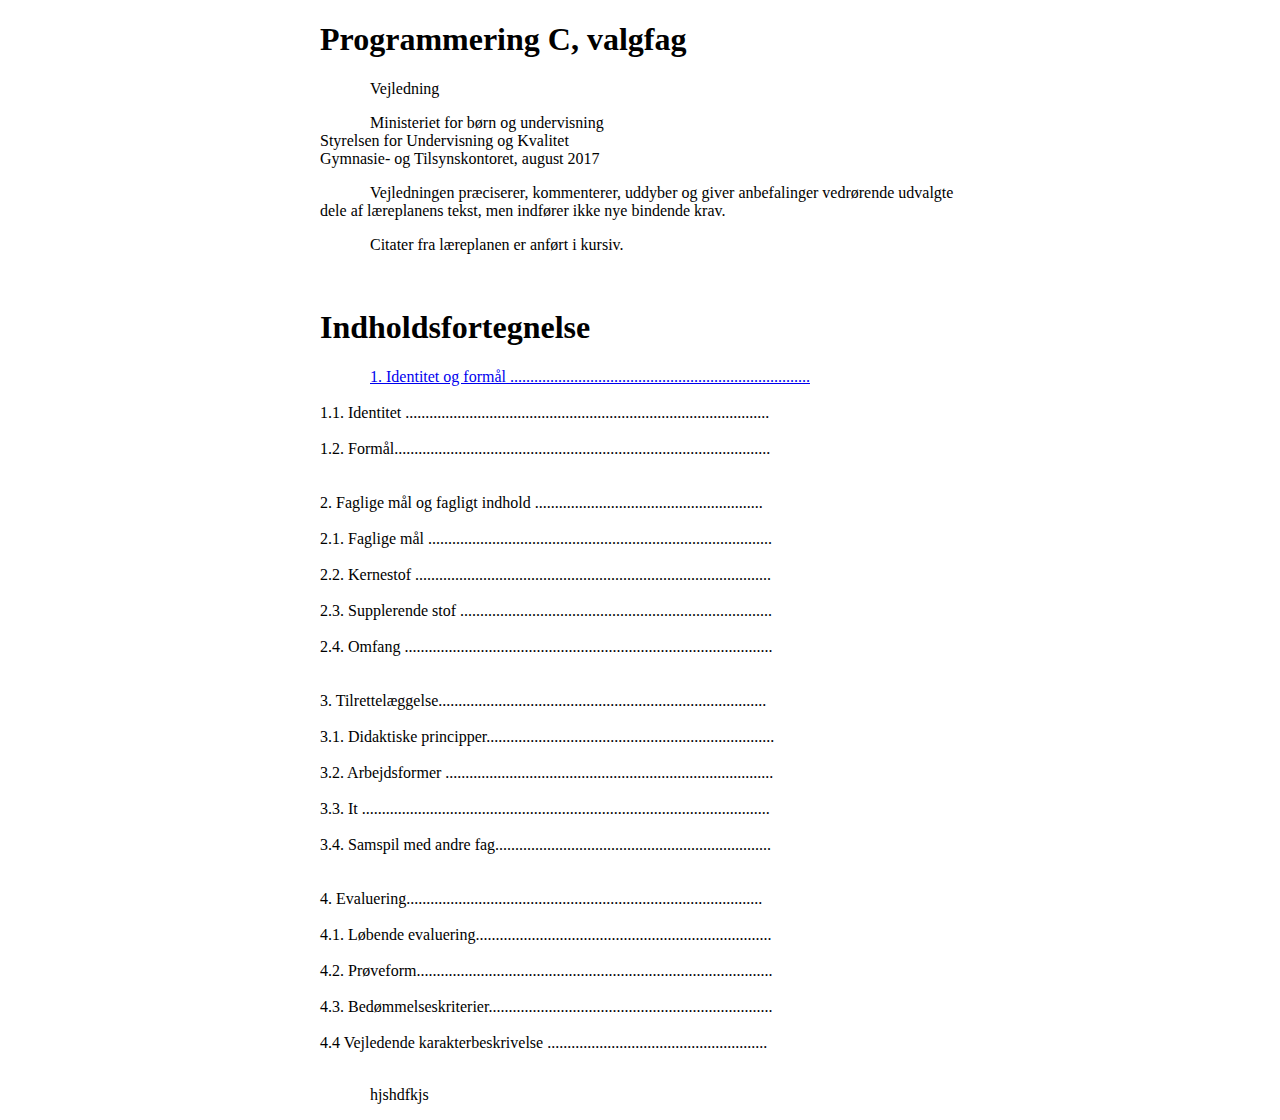
==== Index.html @ f97f9937 "a" ====
<!DOCTYPE html>
<html>
<body>


  <div>

        <head>
            <link rel="stylesheet" type="text/css" href="design.css">
        </head>

        <h1>Programmering C, valgfag</h1>
        <p>Vejledning</p>

        <p>Ministeriet for børn og undervisning<br />Styrelsen for Undervisning og Kvalitet<br />Gymnasie- og Tilsynskontoret, august 2017</p>

        <p> Vejledningen præciserer, kommenterer, uddyber og giver anbefalinger vedrørende udvalgte<br />dele af læreplanens tekst, men indfører ikke nye bindende krav.</p>

        <p>Citater fra læreplanen er anført i kursiv.</p><br />

        <h1>Indholdsfortegnelse</h1>

    <p>
    <a href="Identitet-og-formal.html">
        1.   Identitet og formål ...........................................................................</a>  <br /><br />

        1.1. Identitet ........................................................................................... <br /><br />

        1.2. Formål.............................................................................................. <br /><br /><br />



        2.   Faglige mål og fagligt indhold ......................................................... <br /><br />

        2.1. Faglige mål ...................................................................................... <br /><br />

        2.2. Kernestof ......................................................................................... <br /><br />

        2.3. Supplerende stof .............................................................................. <br /><br />

        2.4. Omfang ............................................................................................ <br /><br /><br />



        3.   Tilrettelæggelse.................................................................................. <br /><br />

        3.1. Didaktiske principper........................................................................ <br /><br />

        3.2. Arbejdsformer .................................................................................. <br /><br />

        3.3. It ...................................................................................................... <br /><br />

        3.4. Samspil med andre fag..................................................................... <br /><br /><br />



        4.   Evaluering......................................................................................... <br /><br />

        4.1. Løbende evaluering.......................................................................... <br /><br />

        4.2. Prøveform......................................................................................... <br /><br />

        4.3. Bedømmelseskriterier....................................................................... <br /><br />

        4.4  Vejledende karakterbeskrivelse ....................................................... <br /><br />
    </p>

   </div>

<div
    <div
         <head>
            <link rel="stylesheet" type="text/css" href="Paragraph-2.css">
        </head>

        <p>hjshdfkjs</p>
    </div>
            
    </div>
---- design.css ----
div {
    width: 640px;
    margin: auto;
}

p {
    font-family: "Times New Roman", Times, serif;
}

h1 {
    font-size: 60;
}

p {
    font-size: 25;
}
---- Paragraph-2.css ----
p {
    text-indent: 50px;
}
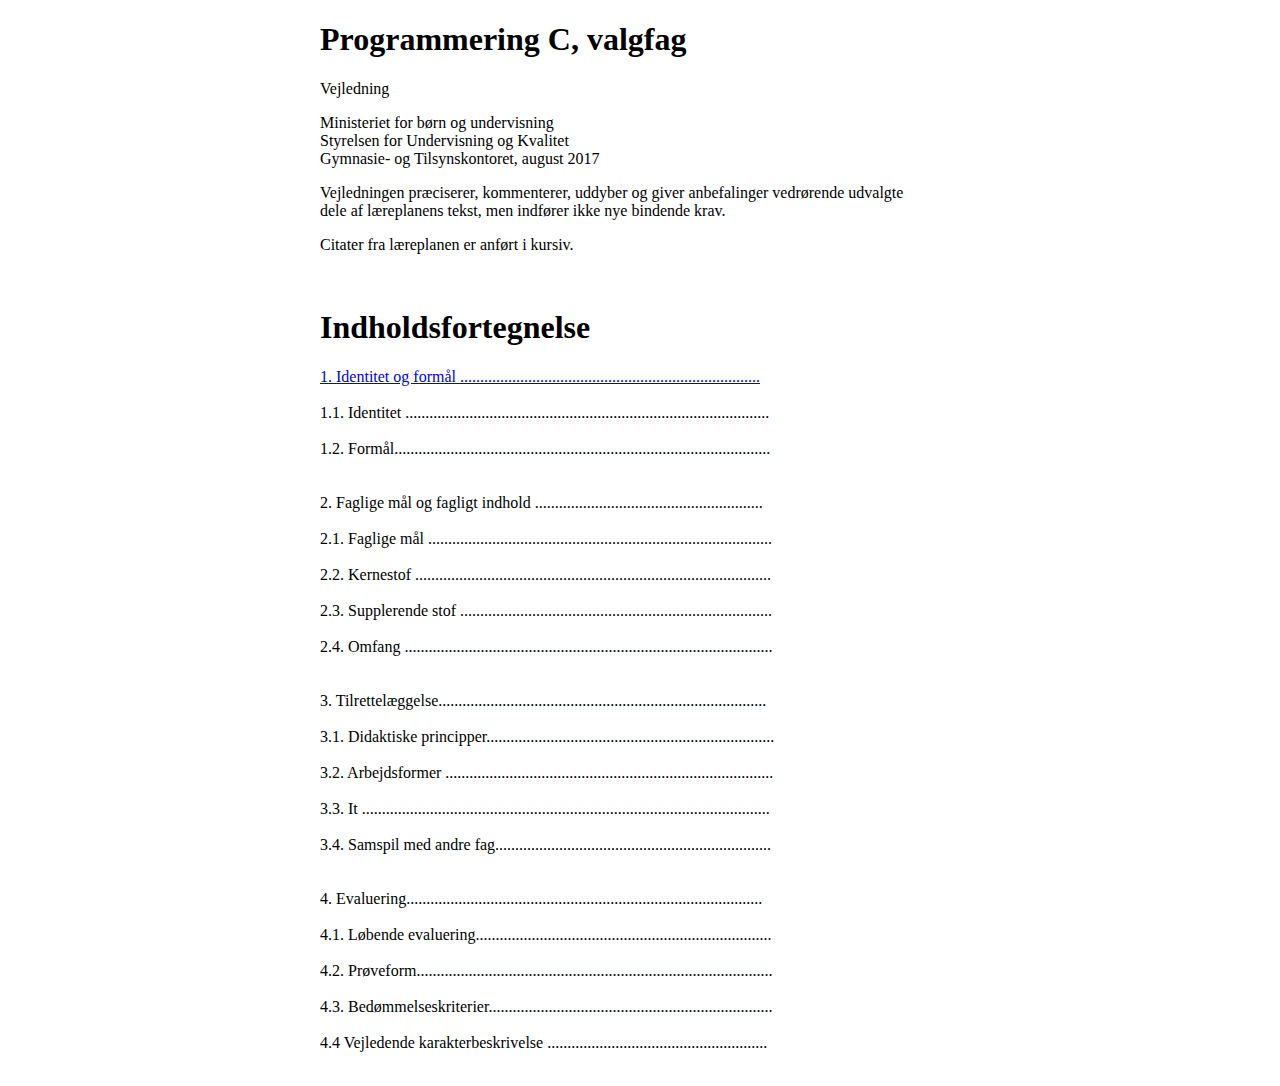
==== commit 2bf40fdb: "a" ====
--- a/Index.html
+++ b/Index.html
@@ -3,7 +3,7 @@
 <body>
 
 
-  <div>
+    <div>
 
         <head>
             <link rel="stylesheet" type="text/css" href="design.css">
@@ -12,68 +12,65 @@
         <h1>Programmering C, valgfag</h1>
         <p>Vejledning</p>
 
-        <p>Ministeriet for børn og undervisning<br />Styrelsen for Undervisning og Kvalitet<br />Gymnasie- og Tilsynskontoret, august 2017</p>
+        <p>
+            Ministeriet for børn og undervisning<br />
+            Styrelsen for Undervisning og Kvalitet<br />
+            Gymnasie- og Tilsynskontoret, august 2017
+        </p>
 
-        <p> Vejledningen præciserer, kommenterer, uddyber og giver anbefalinger vedrørende udvalgte<br />dele af læreplanens tekst, men indfører ikke nye bindende krav.</p>
+        <p> 
+            Vejledningen præciserer, kommenterer, uddyber og giver anbefalinger vedrørende udvalgte<br />
+            dele af læreplanens tekst, men indfører ikke nye bindende krav.
+        </p>
 
         <p>Citater fra læreplanen er anført i kursiv.</p><br />
 
         <h1>Indholdsfortegnelse</h1>
 
-    <p>
-    <a href="Identitet-og-formal.html">
-        1.   Identitet og formål ...........................................................................</a>  <br /><br />
+        <p>
+            <a href="Identitet-og-formal.html">
+                1.   Identitet og formål ...........................................................................
+            </a>  <br /><br />
 
-        1.1. Identitet ........................................................................................... <br /><br />
+            1.1. Identitet ........................................................................................... <br /><br />
 
-        1.2. Formål.............................................................................................. <br /><br /><br />
+            1.2. Formål.............................................................................................. <br /><br /><br />
 
 
 
-        2.   Faglige mål og fagligt indhold ......................................................... <br /><br />
+            2.   Faglige mål og fagligt indhold ......................................................... <br /><br />
 
-        2.1. Faglige mål ...................................................................................... <br /><br />
+            2.1. Faglige mål ...................................................................................... <br /><br />
 
-        2.2. Kernestof ......................................................................................... <br /><br />
+            2.2. Kernestof ......................................................................................... <br /><br />
 
-        2.3. Supplerende stof .............................................................................. <br /><br />
+            2.3. Supplerende stof .............................................................................. <br /><br />
 
-        2.4. Omfang ............................................................................................ <br /><br /><br />
+            2.4. Omfang ............................................................................................ <br /><br /><br />
 
 
 
-        3.   Tilrettelæggelse.................................................................................. <br /><br />
+            3.   Tilrettelæggelse.................................................................................. <br /><br />
 
-        3.1. Didaktiske principper........................................................................ <br /><br />
+            3.1. Didaktiske principper........................................................................ <br /><br />
 
-        3.2. Arbejdsformer .................................................................................. <br /><br />
+            3.2. Arbejdsformer .................................................................................. <br /><br />
 
-        3.3. It ...................................................................................................... <br /><br />
+            3.3. It ...................................................................................................... <br /><br />
 
-        3.4. Samspil med andre fag..................................................................... <br /><br /><br />
+            3.4. Samspil med andre fag..................................................................... <br /><br /><br />
 
 
 
-        4.   Evaluering......................................................................................... <br /><br />
+            4.   Evaluering......................................................................................... <br /><br />
 
-        4.1. Løbende evaluering.......................................................................... <br /><br />
+            4.1. Løbende evaluering.......................................................................... <br /><br />
 
-        4.2. Prøveform......................................................................................... <br /><br />
+            4.2. Prøveform......................................................................................... <br /><br />
 
-        4.3. Bedømmelseskriterier....................................................................... <br /><br />
+            4.3. Bedømmelseskriterier....................................................................... <br /><br />
 
-        4.4  Vejledende karakterbeskrivelse ....................................................... <br /><br />
-    </p>
+            4.4  Vejledende karakterbeskrivelse ....................................................... <br /><br />
+        </p>
 
-   </div>
-
-<div
-    <div
-         <head>
-            <link rel="stylesheet" type="text/css" href="Paragraph-2.css">
-        </head>
-
-        <p>hjshdfkjs</p>
     </div>
-            
-    </div>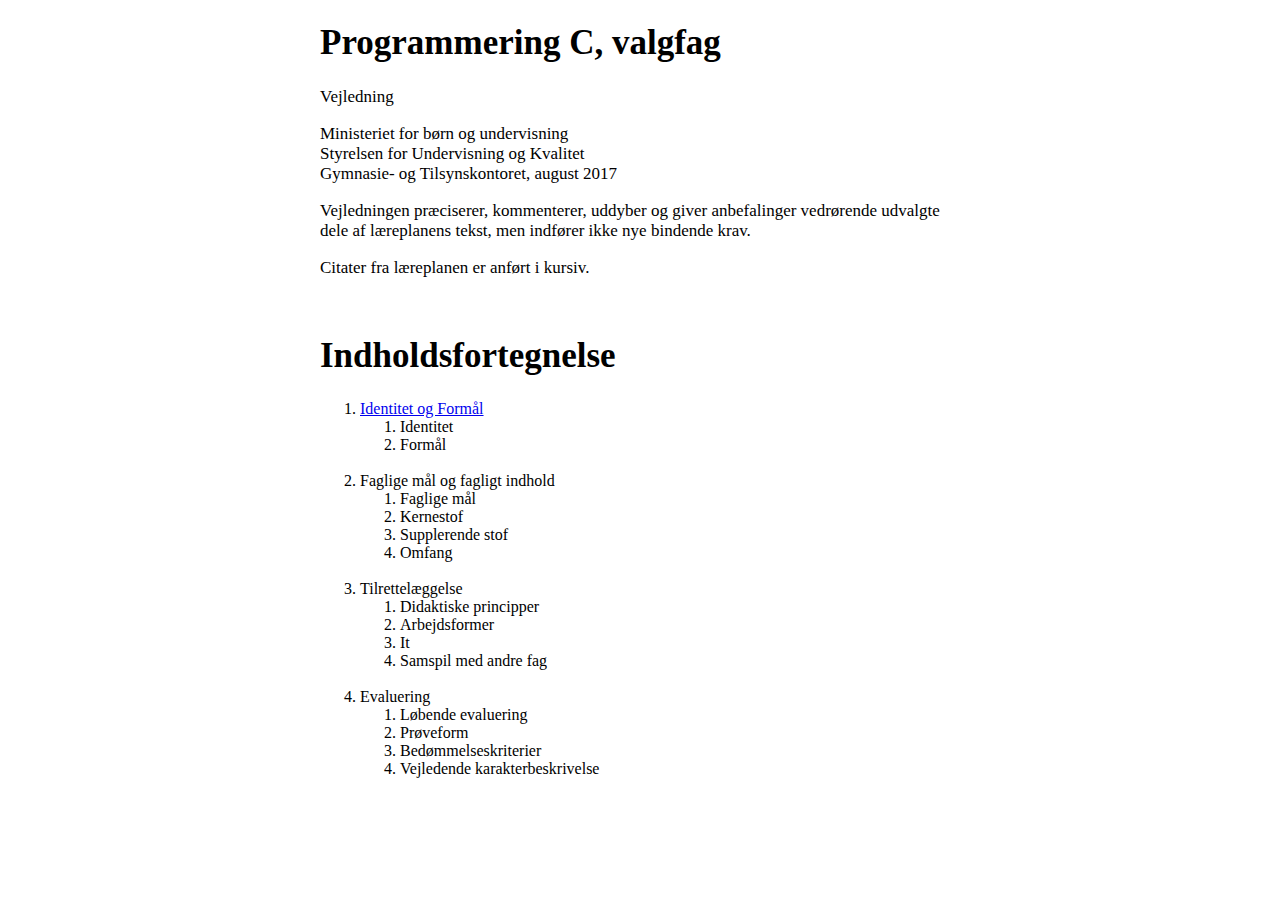
==== commit a6c7d8c5: "List fixed" ====
--- a/Index.html
+++ b/Index.html
@@ -18,7 +18,7 @@
             Gymnasie- og Tilsynskontoret, august 2017
         </p>
 
-        <p> 
+        <p>
             Vejledningen præciserer, kommenterer, uddyber og giver anbefalinger vedrørende udvalgte<br />
             dele af læreplanens tekst, men indfører ikke nye bindende krav.
         </p>
@@ -26,51 +26,47 @@
         <p>Citater fra læreplanen er anført i kursiv.</p><br />
 
         <h1>Indholdsfortegnelse</h1>
+        <ol>
+            <li>
+                <a href="Identitet-og-formal.html">Identitet og Formål</a>
+                <ol>
+                    <li>Identitet</li>
+                    <li>Formål</li>
+                </ol>
+            </li>
+            <br />
 
-        <p>
-            <a href="Identitet-og-formal.html">
-                1.   Identitet og formål ...........................................................................
-            </a>  <br /><br />
+            <li>
+                Faglige mål og fagligt indhold
+                <ol>
+                    <li>Faglige mål</li>
+                    <li>Kernestof</li>
+                    <li>Supplerende stof</li>
+                    <li>Omfang</li>
+                </ol>
+            </li>
+            <br />
 
-            1.1. Identitet ........................................................................................... <br /><br />
+            <li>Tilrettelæggelse</li>
+            <ol>
+                <li>Didaktiske principper</li>
+                <li>Arbejdsformer</li>
+                <li>It</li>
+                <li>Samspil med andre fag</li>
+            </ol>
+            </li>
+            <br />
 
-            1.2. Formål.............................................................................................. <br /><br /><br />
+            <li>Evaluering</li>
+            <ol>
+                <li>Løbende evaluering</li>
+                <li>Prøveform</li>
+                <li>Bedømmelseskriterier</li>
+                <li>Vejledende karakterbeskrivelse</li>
+            </ol>
+            </li>
+        </ol>
 
 
 
-            2.   Faglige mål og fagligt indhold ......................................................... <br /><br />
-
-            2.1. Faglige mål ...................................................................................... <br /><br />
-
-            2.2. Kernestof ......................................................................................... <br /><br />
-
-            2.3. Supplerende stof .............................................................................. <br /><br />
-
-            2.4. Omfang ............................................................................................ <br /><br /><br />
-
-
-
-            3.   Tilrettelæggelse.................................................................................. <br /><br />
-
-            3.1. Didaktiske principper........................................................................ <br /><br />
-
-            3.2. Arbejdsformer .................................................................................. <br /><br />
-
-            3.3. It ...................................................................................................... <br /><br />
-
-            3.4. Samspil med andre fag..................................................................... <br /><br /><br />
-
-
-
-            4.   Evaluering......................................................................................... <br /><br />
-
-            4.1. Løbende evaluering.......................................................................... <br /><br />
-
-            4.2. Prøveform......................................................................................... <br /><br />
-
-            4.3. Bedømmelseskriterier....................................................................... <br /><br />
-
-            4.4  Vejledende karakterbeskrivelse ....................................................... <br /><br />
-        </p>
-
     </div>
--- a/design.css
+++ b/design.css
@@ -8,9 +8,13 @@
 }
 
 h1 {
-    font-size: 60;
+    font-size: 35px;
 }
 
 p {
-    font-size: 25;
+    font-size: 17px;
+}
+
+p {
+    font-family: "Times New Roman", Times, serif;
 }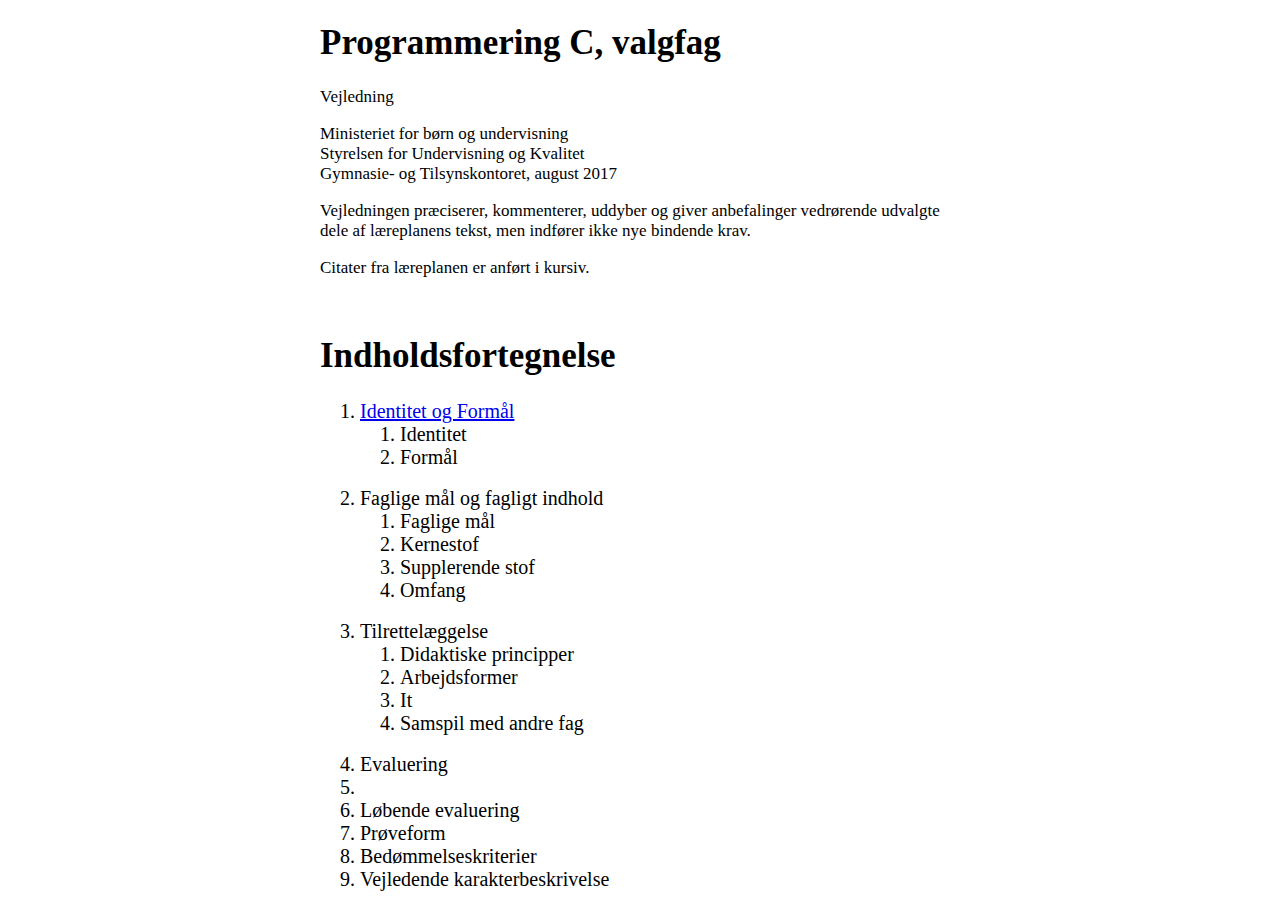
==== commit 2e63bcf4: "Sub Page done" ====
--- a/Index.html
+++ b/Index.html
@@ -1,13 +1,17 @@
 <!DOCTYPE html>
 <html>
+
+<head>
+    <link rel="stylesheet" type="text/css" href="design.css">
+</head>
+
 <body>
 
+    
 
     <div>
 
-        <head>
-            <link rel="stylesheet" type="text/css" href="design.css">
-        </head>
+        
 
         <h1>Programmering C, valgfag</h1>
         <p>Vejledning</p>
@@ -58,15 +62,16 @@
             <br />
 
             <li>Evaluering</li>
-            <ol>
+            <li>
                 <li>Løbende evaluering</li>
                 <li>Prøveform</li>
                 <li>Bedømmelseskriterier</li>
                 <li>Vejledende karakterbeskrivelse</li>
-            </ol>
             </li>
         </ol>
 
 
 
     </div>
+
+</body>--- a/design.css
+++ b/design.css
@@ -15,6 +15,10 @@
     font-size: 17px;
 }
 
-p {
-    font-family: "Times New Roman", Times, serif;
+h3 {
+    font-size: 25px;
+}
+
+li {
+    font-size: 20px;
 }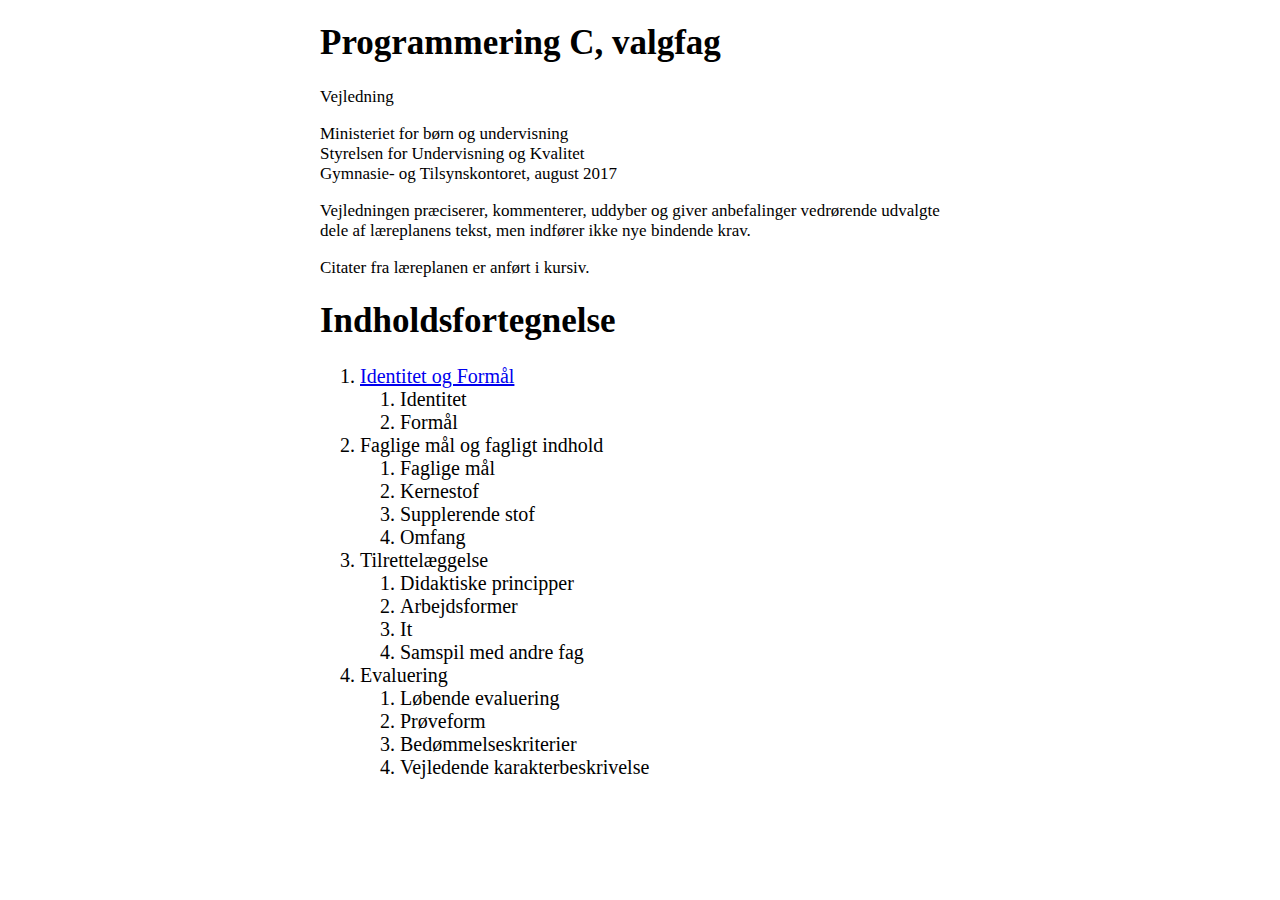
==== commit fbdfbdf2: "a" ====
--- a/Index.html
+++ b/Index.html
@@ -25,20 +25,19 @@
         <p>
             Vejledningen præciserer, kommenterer, uddyber og giver anbefalinger vedrørende udvalgte<br />
             dele af læreplanens tekst, men indfører ikke nye bindende krav.
-        </p>
+        <br />
 
-        <p>Citater fra læreplanen er anført i kursiv.</p><br />
+        <p>Citater fra læreplanen er anført i kursiv.<br />
 
         <h1>Indholdsfortegnelse</h1>
         <ol>
             <li>
-                <a href="Identitet-og-formal.html">Identitet og Formål</a>
+                <a href="Identitet-og-formål.html">Identitet og Formål</a>
                 <ol>
                     <li>Identitet</li>
                     <li>Formål</li>
                 </ol>
             </li>
-            <br />
 
             <li>
                 Faglige mål og fagligt indhold
@@ -49,24 +48,23 @@
                     <li>Omfang</li>
                 </ol>
             </li>
-            <br />
 
-            <li>Tilrettelæggelse</li>
-            <ol>
-                <li>Didaktiske principper</li>
-                <li>Arbejdsformer</li>
-                <li>It</li>
-                <li>Samspil med andre fag</li>
-            </ol>
+            <li>Tilrettelæggelse
+                <ol>
+                    <li>Didaktiske principper</li>
+                    <li>Arbejdsformer</li>
+                    <li>It</li>
+                    <li>Samspil med andre fag</li>
+                </ol>
             </li>
-            <br />
 
-            <li>Evaluering</li>
-            <li>
-                <li>Løbende evaluering</li>
-                <li>Prøveform</li>
-                <li>Bedømmelseskriterier</li>
-                <li>Vejledende karakterbeskrivelse</li>
+            <li>Evaluering
+                <ol>
+                    <li>Løbende evaluering</li>
+                    <li>Prøveform</li>
+                    <li>Bedømmelseskriterier</li>
+                    <li>Vejledende karakterbeskrivelse</li>
+                </ol>
             </li>
         </ol>
 
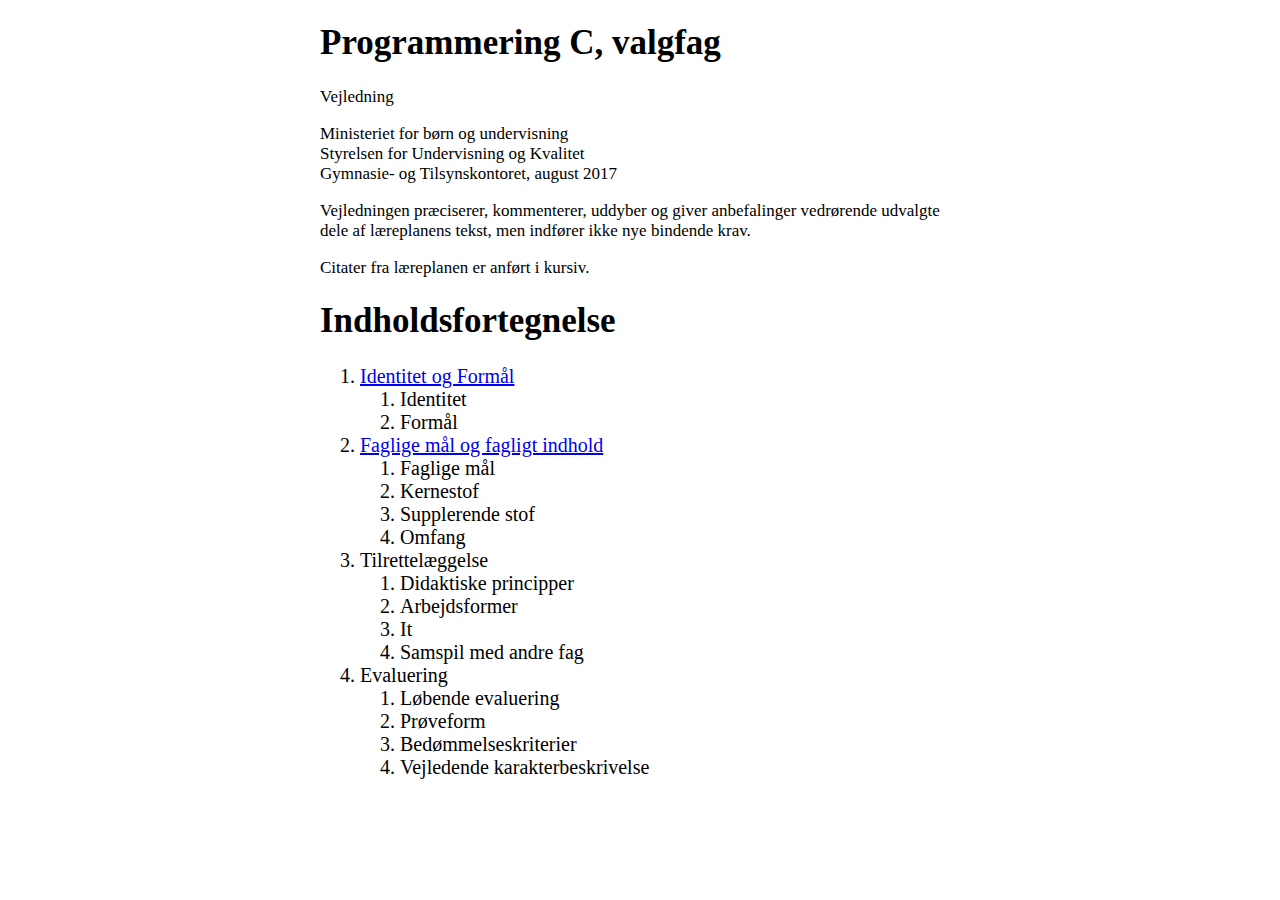
==== commit 7f9e9dc2: "Another sub page" ====
--- a/Index.html
+++ b/Index.html
@@ -40,7 +40,7 @@
             </li>
 
             <li>
-                Faglige mål og fagligt indhold
+                <a href="Faglige-mål--faglig-inhold.html">Faglige mål og fagligt indhold</a>
                 <ol>
                     <li>Faglige mål</li>
                     <li>Kernestof</li>
--- a/design.css
+++ b/design.css
@@ -21,4 +21,22 @@
 
 li {
     font-size: 20px;
+}
+
+.indhold-id {
+    position: relative;
+    left: 200px;
+    top: 7px;
+}
+
+.n�ste-id {
+    position: relative;
+    left: 500px;
+    top: -46px;
+}
+
+.forrige-id {
+    position: relative;
+    left: 0px;
+    top: -100px;
 }